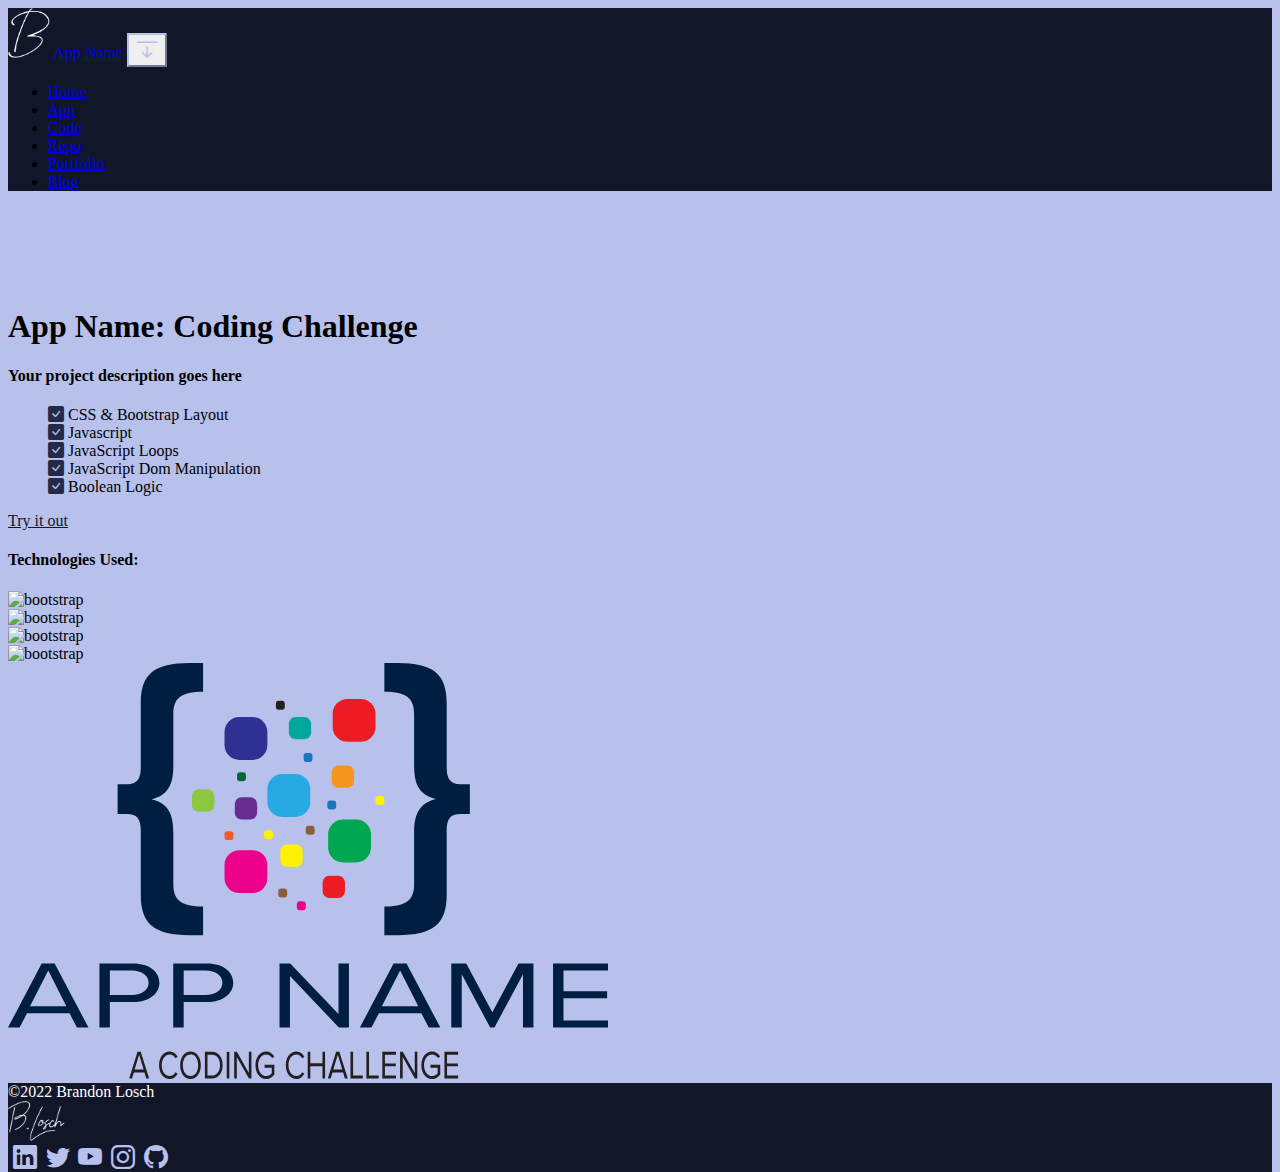
==== index.html @ f3b7afcc "Initial commit" ====
<!DOCTYPE html>
<html lang="en">
  <head>
    <title>App Name: A Coding Challenge</title>
    <!-- Required meta tags -->
    <meta charset="utf-8" />
    <meta
      name="viewport"
      content="width=device-width, initial-scale=1, shrink-to-fit=no" />

    <!-- Bootstrap CSS -->
    <link
      href="https://cdn.jsdelivr.net/npm/bootstrap@5.2.2/dist/css/bootstrap.min.css"
      rel="stylesheet"
      integrity="sha384-Zenh87qX5JnK2Jl0vWa8Ck2rdkQ2Bzep5IDxbcnCeuOxjzrPF/et3URy9Bv1WTRi"
      crossorigin="anonymous" />
  </head>

  <!-- Bootstrap Icons -->
  <link
    rel="stylesheet"
    href="https://cdn.jsdelivr.net/npm/bootstrap-icons@1.9.1/font/bootstrap-icons.css" />

  <!-- Dev Icons -->
  <link
    rel="stylesheet"
    href="https://cdn.jsdelivr.net/gh/devicons/devicon@v2.15.1/devicon.min.css" />

  <!-- CSS only -->

  <link href="/css/site.css" rel="stylesheet" />

  <body>
    <header>
      <nav class="navbar navbar-expand-lg navbar-dark fixed-top" id="mainNav">
        <div class="container">
          <a class="navbar-brand" href="/index.html"
            ><img src="/img/BIconWhite.png" height="50" />&nbsp;App Name</a
          >
          <button
            class="navbar-toggler"
            type="button"
            data-bs-toggle="collapse"
            data-bs-target="#navbarSupportedContent"
            aria-controls="navbarSupportedContent"
            aria-expanded="false"
            aria-label="Toggle navigation">
            <span class="navbar-toggler-icon-bl">
              <i class="bi bi-arrow-bar-down"></i>
            </span>
          </button>
          <div class="collapse navbar-collapse" id="navbarSupportedContent">
            <ul class="navbar-nav ms-auto mb-2 mb-lg-0">
              <li class="nav-item">
                <a
                  class="nav-link active"
                  aria-current="page"
                  href="/index.html"
                  >Home</a
                >
              </li>
              <li class="nav-item">
                <a class="nav-link" href="/app.html">App</a>
              </li>
              <li class="nav-item">
                <a class="nav-link" href="/code.html">Code</a>
              </li>
              <li class="nav-item">
                <a class="nav-link" href="#">Repo</a>
              </li>
              <li class="nav-item">
                <a class="nav-link" href="https://brandonlosch.com/">Portfolio</a>
              </li>
              <li class="nav-item">
                <a class="nav-link" href="#">Blog</a>
              </li>
            </ul>
          </div>
        </div>
      </nav>
    </header>

    <main class="content container">
      <div class="row row-cols-1 row-cols-md-2 h-100 align-items-center">
        <div class="col mt-5 mt-md-0">
          <h1 class="display-5">App Name: Coding Challenge</h1>
          <h4 class="lead">Your project description goes here</h4>
          <ul class="checkList">
            <li>
              <i class="bi bi-check-square-fill"></i
              ><span> CSS & Bootstrap Layout</span>
            </li>
            <li>
              <i class="bi bi-check-square-fill"></i><span> Javascript</span>
            </li>
            <li>
              <i class="bi bi-check-square-fill"></i
              ><span> JavaScript Loops</span>
            </li>
            <li>
              <i class="bi bi-check-square-fill"></i
              ><span> JavaScript Dom Manipulation</span>
            </li>
            <li>
              <i class="bi bi-check-square-fill"></i><span> Boolean Logic</span>
            </li>
          </ul>
          <div>
            <a href="/app.html" class="btn btn-outline-primary btn-lg"
              >Try it out</a
            >
          </div>
          <div>
            <h4 class="mt-3">Technologies Used:</h4>
            <div class="d-flex">
              <div class="row">
                <div class="col"><img width="60" class="img-fluid hover" src="/img/tech/js.png" alt="bootstrap"></div>
                <div class="col"><img width="60" class="img-fluid hover" src="/img/tech/bootstrap.svg" alt="bootstrap"></div>
                <div class="col"><img width="60" class="img-fluid hover" src="/img/tech/html.png" alt="bootstrap"></div>
                <div class="col"><img width="60" class="img-fluid hover" src="/img/tech/css.png" alt="bootstrap"></div>
            </div>
          </div>
          </div>
        </div>

        <div class="col order-first order-md-last">
          <img
            src="/img/APPNAMELogo.svg"
            class="img-fluid appLogo"
            alt="app logo" />
        </div>
      </div>
    </main>

    <footer class="footer container-fluid p-2">
      <div class="container">
        <div class="row row-cols-1 row-cols-md-3 align-items-center">
          <div
            class="col-12 col-md-4 text-center text-md-start order-last order-md-first">
            &copy;2022 Brandon Losch
          </div>
          <div class="col text-center">
            <img src="/img/brandWhite.png" height="40" />
          </div>
          <div class="col col-md-4 text-center text-lg-end">
            <a href="#"><i class="bi bi-linkedin socialIcons"></i></a>
            <a href="#"><i class="bi bi-twitter socialIcons"></i></a>
            <a href="#"><i class="bi bi-youtube socialIcons"></i></a>
            <a href="#"><i class="bi bi-instagram socialIcons"></i></a>
            <a href="#"><i class="bi bi-github socialIcons"></i></a>
          </div>
        </div>
      </div>
    </footer>

    <!-- Bootstrap JS -->
    <!-- JavaScript Bundle with Popper -->
    <script
      src="https://cdn.jsdelivr.net/npm/bootstrap@5.2.2/dist/js/bootstrap.bundle.min.js"
      integrity="sha384-OERcA2EqjJCMA+/3y+gxIOqMEjwtxJY7qPCqsdltbNJuaOe923+mo//f6V8Qbsw3"
      crossorigin="anonymous"></script>
  </body>
</html>
---- css/site.css ----
:root {
    --bl-primary-color: #b8c1ec;
    --bl-secondary-color: #232946;
    --bl-dark-color: #121629;
    --bl-light-color: #fffffe;
    --bl-navbar-glow: #fffffeaf;
}

/*--------------------------------*/

html,body {
    height: 100%;
}

body {
    display: flex;
    flex-direction: column;
    background-color: var(--bl-primary-color);
}

.content {
    flex: 1 0 auto;
    margin-top: 5rem;
}

footer {
    flex-shrink: 0;
}

/*---- Footer Override Starts -----*/
.footer {
    background: var(--bl-dark-color);
    color: var(--bl-light-color);
}

.socialIcons {
    color: var(--bl-primary-color);
    font-size: 1.5rem;
    padding-left: .3rem;
}

.socialIcons:hover {
    color: var(--bl-light-color)
}

/*---- Footer Override ends -----*/

/* Icons */
.fab {
    transition: 0.4s;
  }
  
  .fas, .hover{
    transition: 0.4s;
  }
  
  .fab:hover {
    color: var(--green);
    -moz-transform: translate(0px, -5px);
    -ms-transform: translate(0px, -5px);
    -o-transform: translate(0px, -5px);
    -webkit-transform: translate(0px, -5px);
    transform: translate(0px, -5px)
  }
  
  .fas:hover, .hover:hover {
    color: var(--green);
    -moz-transform: translate(0px, -5px);
    -ms-transform: translate(0px, -5px);
    -o-transform: translate(0px, -5px);
    -webkit-transform: translate(0px, -5px);
    transform: translate(0px, -5px)
  }
  
  .icon {
    font-size: 1.3em; 
    color: #b0a388;
  }
  
    .test {
      background-color: var(--white);
    }
  
    input:focus {
      box-shadow: none !important;
    }
  
    .btn:focus {
      box-shadow: none !important;
    }
  

.appLogo {
    max-width: 600px;
}


/*---- Nav Bar Override Starts ---- */
#mainNav {
    background-color: var(--bl-dark-color);
}

#mainNav button {
    border-color: var(--bl-primary-color);
}

.navbar-toggler {
    color: var(--bl-navbar-glow);
}

.navbar-toggler-icon-bl {
    color: var(--bl-primary-color);
    font-size: 1.5rem;
}

/*---- Nav Bar Override Ends ---- */
.checkList {
    list-style-type: none;
}

.checkList>li i {
    color: var(--bl-secondary-color);
}


.devIcons {
    color: var(--bl-secondary-color);
    font-size: 3rem;
    padding-left: .3rem;
}

/*------- Button style override starts ---------*/
.btn-outline-primary {
    color: var(--bl-dark-color);
    border-color: var(--bl-secondary-color) !important;
  }

  .btn-outline-primary:hover,
.btn-outline-primary:active,
.btn-outline-primary:focus {
  border-color: var(--bl-highlight-color);
  background-color: var(--bl-secondary-color);
}

.btn-primary {
    color: var(--bl-light-color);
    background-color: var(--bl-secondary-color);
    border-color: var(--bl-secondary-color);
    
  }
  
  .btn-secondary {
    color: var(--bl-light-color);
    background-color: #55423d;
    border-color: #55423d;
    
  }
  
  .btn-secondary:hover {
    filter: brightness(1.1) !important;
    background-color: #a15656;
    border-color: #ffc0ad;
  }
  
  .btn-primary:hover {
    filter: brightness(1.1) !important;
    background-color: var(--bl-primary-color);
    border-color: var(--bl-highlight-color);
  }
  
  .btn-primary:visited,
  .btn-primary:active,
  .btn-primary:focus {
    filter: brightness(1.1) !important;
    border-color: var(--bl-primary-color);
  }
  
  
  /*---------- button style override ends -------------*/
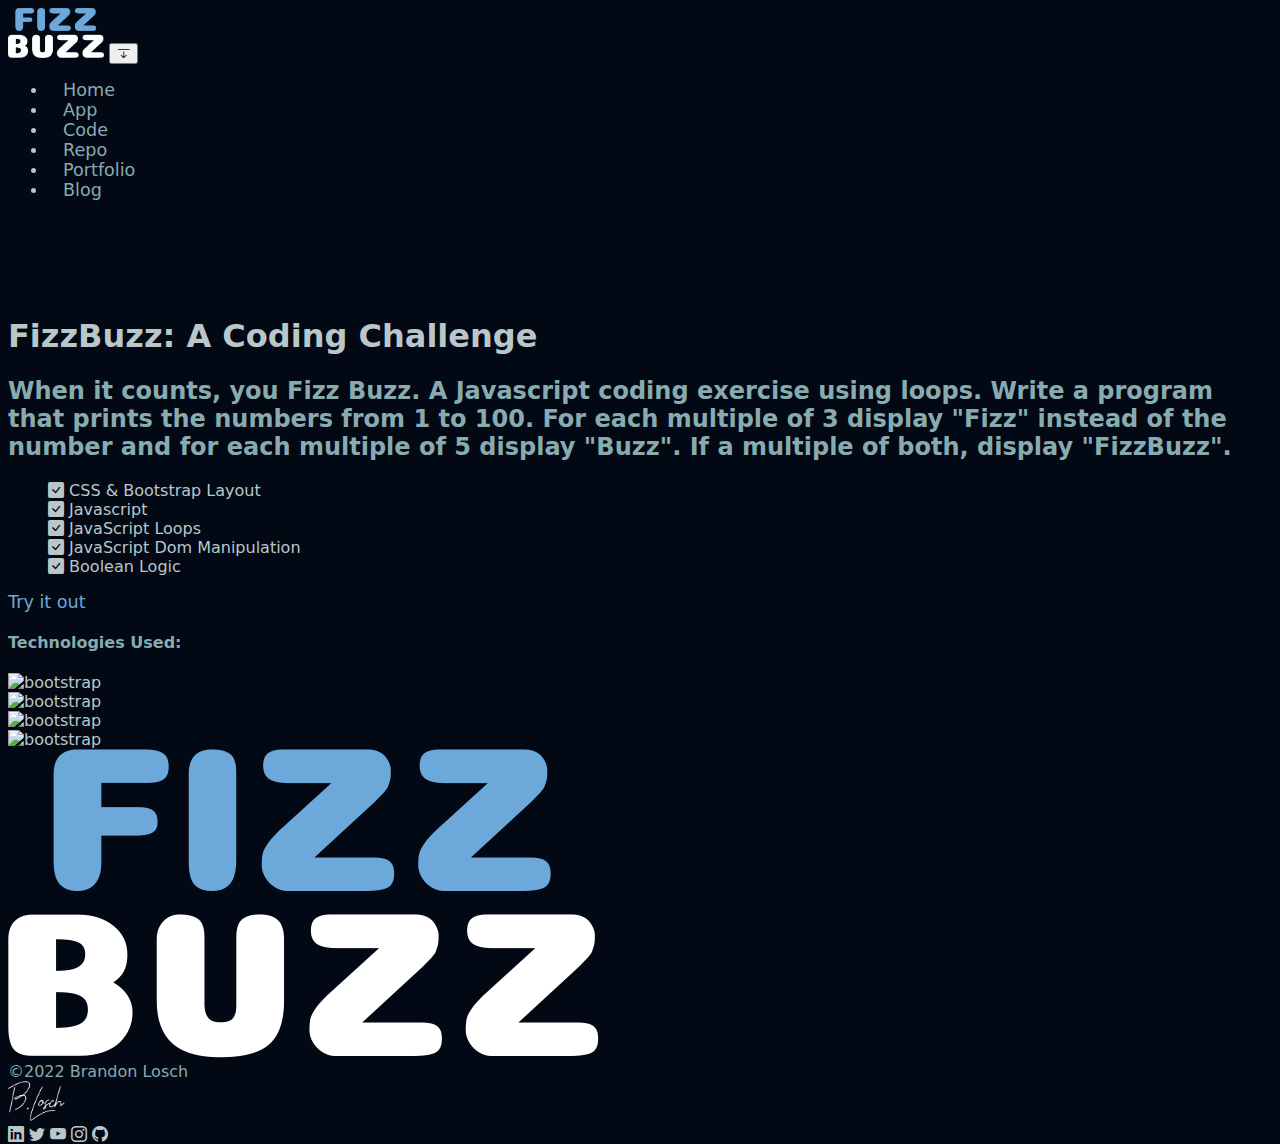
==== commit 50fca916: "Initail Commit" ====
--- a/index.html
+++ b/index.html
@@ -1,7 +1,7 @@
 <!DOCTYPE html>
 <html lang="en">
   <head>
-    <title>App Name: A Coding Challenge</title>
+    <title>Fizz Buzz: A Coding Challenge</title>
     <!-- Required meta tags -->
     <meta charset="utf-8" />
     <meta
@@ -35,7 +35,7 @@
       <nav class="navbar navbar-expand-lg navbar-dark fixed-top" id="mainNav">
         <div class="container">
           <a class="navbar-brand" href="/index.html"
-            ><img src="/img/BIconWhite.png" height="50" />&nbsp;App Name</a
+            ><img src="/img/fizzbuzz-logo-small.png" height="50" /></a
           >
           <button
             class="navbar-toggler"
@@ -83,8 +83,13 @@
     <main class="content container">
       <div class="row row-cols-1 row-cols-md-2 h-100 align-items-center">
         <div class="col mt-5 mt-md-0">
-          <h1 class="display-5">App Name: Coding Challenge</h1>
-          <h4 class="lead">Your project description goes here</h4>
+          <h1 class="display-5 fw-bold lh-1 mb-3">FizzBuzz: A Coding Challenge</h1>
+                    <h2 class="lead">When it counts, you Fizz Buzz. A Javascript coding exercise
+                        using loops. Write a program that prints the numbers from 1 to 100.
+                        For each multiple of 3 display <strong>"Fizz"</strong> instead of the number and
+                        for each multiple of 5 display <strong>"Buzz"</strong>.
+                        If a multiple of both, display <strong>"FizzBuzz"</strong>.
+                    </h2>
           <ul class="checkList">
             <li>
               <i class="bi bi-check-square-fill"></i
@@ -125,7 +130,7 @@
 
         <div class="col order-first order-md-last">
           <img
-            src="/img/APPNAMELogo.svg"
+            src="/img/fizzbuzz-logo-small.png"
             class="img-fluid appLogo"
             alt="app logo" />
         </div>
--- a/css/site.css
+++ b/css/site.css
@@ -1,179 +1,241 @@
 :root {
-    --bl-primary-color: #b8c1ec;
-    --bl-secondary-color: #232946;
-    --bl-dark-color: #121629;
-    --bl-light-color: #fffffe;
-    --bl-navbar-glow: #fffffeaf;
-}
-
-/*--------------------------------*/
+  --dark-navy: #020814;
+  --navy: #0a242f;
+  --light-navy: #113740;
+  --lightest-navy: #233754;
+  --navy-shadow: rgba(32, 40, 44, 0.753);
+  --dark-slate: #496870;
+  --slate: #88abb0;
+  --light-slate: #a8c9d1;
+  --lightest-slate: #b9c7ca;
+  --white: #e6faff;
+  --green: #6da8da;
+
+  --font-mono: "PT Mono";
+  --font-sans: "Calibre", "Inter", "San Francisco", "SF Pro Text", -apple-system,
+    system-ui, sans-serif;
+}
 
 html,body {
-    height: 100%;
+  height: 100%;
+}
+
+h1 {
+  color: var(--lightest-slate);
+}
+
+h2,
+h3,
+h4,
+h5,
+h6 {
+  color: var(--slate);
 }
 
 body {
-    display: flex;
-    flex-direction: column;
-    background-color: var(--bl-primary-color);
+  display: flex;
+  flex-direction: column;
+  color: var(--lightest-slate);
+  background-color: var(--dark-navy);
+  font-family: var(--font-sans);
 }
 
 .content {
-    flex: 1 0 auto;
-    margin-top: 5rem;
-}
-
-footer {
-    flex-shrink: 0;
-}
-
-/*---- Footer Override Starts -----*/
-.footer {
-    background: var(--bl-dark-color);
-    color: var(--bl-light-color);
-}
-
-.socialIcons {
-    color: var(--bl-primary-color);
-    font-size: 1.5rem;
-    padding-left: .3rem;
-}
-
-.socialIcons:hover {
-    color: var(--bl-light-color)
-}
-
-/*---- Footer Override ends -----*/
+  flex: 1 0 auto;
+  margin-top: 5rem;
+}
+
+.green-text {
+  color: var(--green);
+}
+
+main > .container {
+  padding: 60px 15px 0;
+  margin-bottom: 5rem;
+}
+
+/* Logo */
+.b-circle {
+  border: solid;
+  border-color: #64ffda;
+  color: #64ffda !important;
+  padding: 5px 13px;
+  border-radius: 50%;
+  font-size: 18px;
+}
+
+.b-circle:hover {
+  background-color: rgba(39.2, 100, 85.5, 0.3);
+}
+
+.logo {
+  color: var(--slate);
+}
+
+/* Nav */
+.sticky-nav {
+  position: fixed;
+  width: 100%;
+}
+
+nav {
+  background-color: var(--dark-navy);
+}
+
+.nav-link:hover {
+  color: var(--green) !important;
+}
+
+.nav-link {
+  color: var(--slate) !important;
+  padding-top: 10px !important;
+  font-family: var(--font-sans);
+  font-size: 1.1em;
+}
+
+.nav-item {
+  padding-left: 15px;
+}
+
+.nav-active {
+  color: var(--green) !important;
+}
+
+.navbar-toggler {
+  color: var(--dark-navy) !important;
+}
+
+/* Button */
+.btn {
+  color: var(--green) !important;
+  border-color: var(--green) !important;
+  font-size: 1.1em;
+}
+
+.btn:hover {
+  color: var(--green);
+  background-color: rgba(75, 133, 187, 0.123);
+  border-color: var(--green);
+}
+
+.checklist > li i {
+  color: var(--green);
+}
+
+code[class*="language-"],
+pre[class*="language-"] {
+  white-space: pre-wrap;
+  word-break: break-all;
+  word-wrap: break-word;
+}
+
+a {
+  text-decoration: none;
+  color: var(--lightest-slate);
+}
+
+a:hover {
+  color: var(--green);
+}
+
+.btn-portfolio {
+  padding: 10px 18px;
+}
 
 /* Icons */
 .fab {
-    transition: 0.4s;
+  transition: 0.4s;
+}
+
+.fas,
+.hover {
+  transition: 0.4s;
+}
+
+.fab:hover {
+  color: var(--green);
+  -moz-transform: translate(0px, -5px);
+  -ms-transform: translate(0px, -5px);
+  -o-transform: translate(0px, -5px);
+  -webkit-transform: translate(0px, -5px);
+  transform: translate(0px, -5px);
+}
+
+.fas:hover,
+.hover:hover {
+  color: var(--green);
+  -moz-transform: translate(0px, -5px);
+  -ms-transform: translate(0px, -5px);
+  -o-transform: translate(0px, -5px);
+  -webkit-transform: translate(0px, -5px);
+  transform: translate(0px, -5px);
+}
+
+.icon {
+  font-size: 1.3rem;
+  color: #88a7b0;
+}
+
+.test {
+  background-color: var(--white);
+}
+
+input:focus {
+  box-shadow: none !important;
+}
+
+.btn:focus {
+  box-shadow: none !important;
+}
+
+/* Table */
+table,
+th,
+td {
+  border: 1px solid var(--dark-navy);
+  color: var(--green);
+  font-size: 1.1em;
+  font-weight: 200;
+}
+
+tr:nth-child(odd) {
+  background-color: var(--dark-navy);
+}
+
+tr:nth-child(even) {
+  background-color: var(--navy-shadow);
+}
+
+.Fizz {
+  color: rgb(209, 52, 157);
+}
+
+.Buzz {
+  color: var(--white);
+}
+
+.FizzBuzz {
+  color: rgb(15, 192, 192);
+  font-weight: 700;
+}
+
+/* Footer */
+footer {
+  background-color: var(--dark-navy);
+  color: var(--slate) !important;
+}
+
+footer {
+  flex-shrink: 0;
+}
+
+.checkList {
+  list-style-type: none;
+}
+
+/* Medium Devices, Desktops */
+@media only screen and (min-width: 992px) {
+  .side-border {
+    border-right: solid 2px white;
   }
-  
-  .fas, .hover{
-    transition: 0.4s;
-  }
-  
-  .fab:hover {
-    color: var(--green);
-    -moz-transform: translate(0px, -5px);
-    -ms-transform: translate(0px, -5px);
-    -o-transform: translate(0px, -5px);
-    -webkit-transform: translate(0px, -5px);
-    transform: translate(0px, -5px)
-  }
-  
-  .fas:hover, .hover:hover {
-    color: var(--green);
-    -moz-transform: translate(0px, -5px);
-    -ms-transform: translate(0px, -5px);
-    -o-transform: translate(0px, -5px);
-    -webkit-transform: translate(0px, -5px);
-    transform: translate(0px, -5px)
-  }
-  
-  .icon {
-    font-size: 1.3em; 
-    color: #b0a388;
-  }
-  
-    .test {
-      background-color: var(--white);
-    }
-  
-    input:focus {
-      box-shadow: none !important;
-    }
-  
-    .btn:focus {
-      box-shadow: none !important;
-    }
-  
-
-.appLogo {
-    max-width: 600px;
-}
-
-
-/*---- Nav Bar Override Starts ---- */
-#mainNav {
-    background-color: var(--bl-dark-color);
-}
-
-#mainNav button {
-    border-color: var(--bl-primary-color);
-}
-
-.navbar-toggler {
-    color: var(--bl-navbar-glow);
-}
-
-.navbar-toggler-icon-bl {
-    color: var(--bl-primary-color);
-    font-size: 1.5rem;
-}
-
-/*---- Nav Bar Override Ends ---- */
-.checkList {
-    list-style-type: none;
-}
-
-.checkList>li i {
-    color: var(--bl-secondary-color);
-}
-
-
-.devIcons {
-    color: var(--bl-secondary-color);
-    font-size: 3rem;
-    padding-left: .3rem;
-}
-
-/*------- Button style override starts ---------*/
-.btn-outline-primary {
-    color: var(--bl-dark-color);
-    border-color: var(--bl-secondary-color) !important;
-  }
-
-  .btn-outline-primary:hover,
-.btn-outline-primary:active,
-.btn-outline-primary:focus {
-  border-color: var(--bl-highlight-color);
-  background-color: var(--bl-secondary-color);
-}
-
-.btn-primary {
-    color: var(--bl-light-color);
-    background-color: var(--bl-secondary-color);
-    border-color: var(--bl-secondary-color);
-    
-  }
-  
-  .btn-secondary {
-    color: var(--bl-light-color);
-    background-color: #55423d;
-    border-color: #55423d;
-    
-  }
-  
-  .btn-secondary:hover {
-    filter: brightness(1.1) !important;
-    background-color: #a15656;
-    border-color: #ffc0ad;
-  }
-  
-  .btn-primary:hover {
-    filter: brightness(1.1) !important;
-    background-color: var(--bl-primary-color);
-    border-color: var(--bl-highlight-color);
-  }
-  
-  .btn-primary:visited,
-  .btn-primary:active,
-  .btn-primary:focus {
-    filter: brightness(1.1) !important;
-    border-color: var(--bl-primary-color);
-  }
-  
-  
-  /*---------- button style override ends -------------*/+}
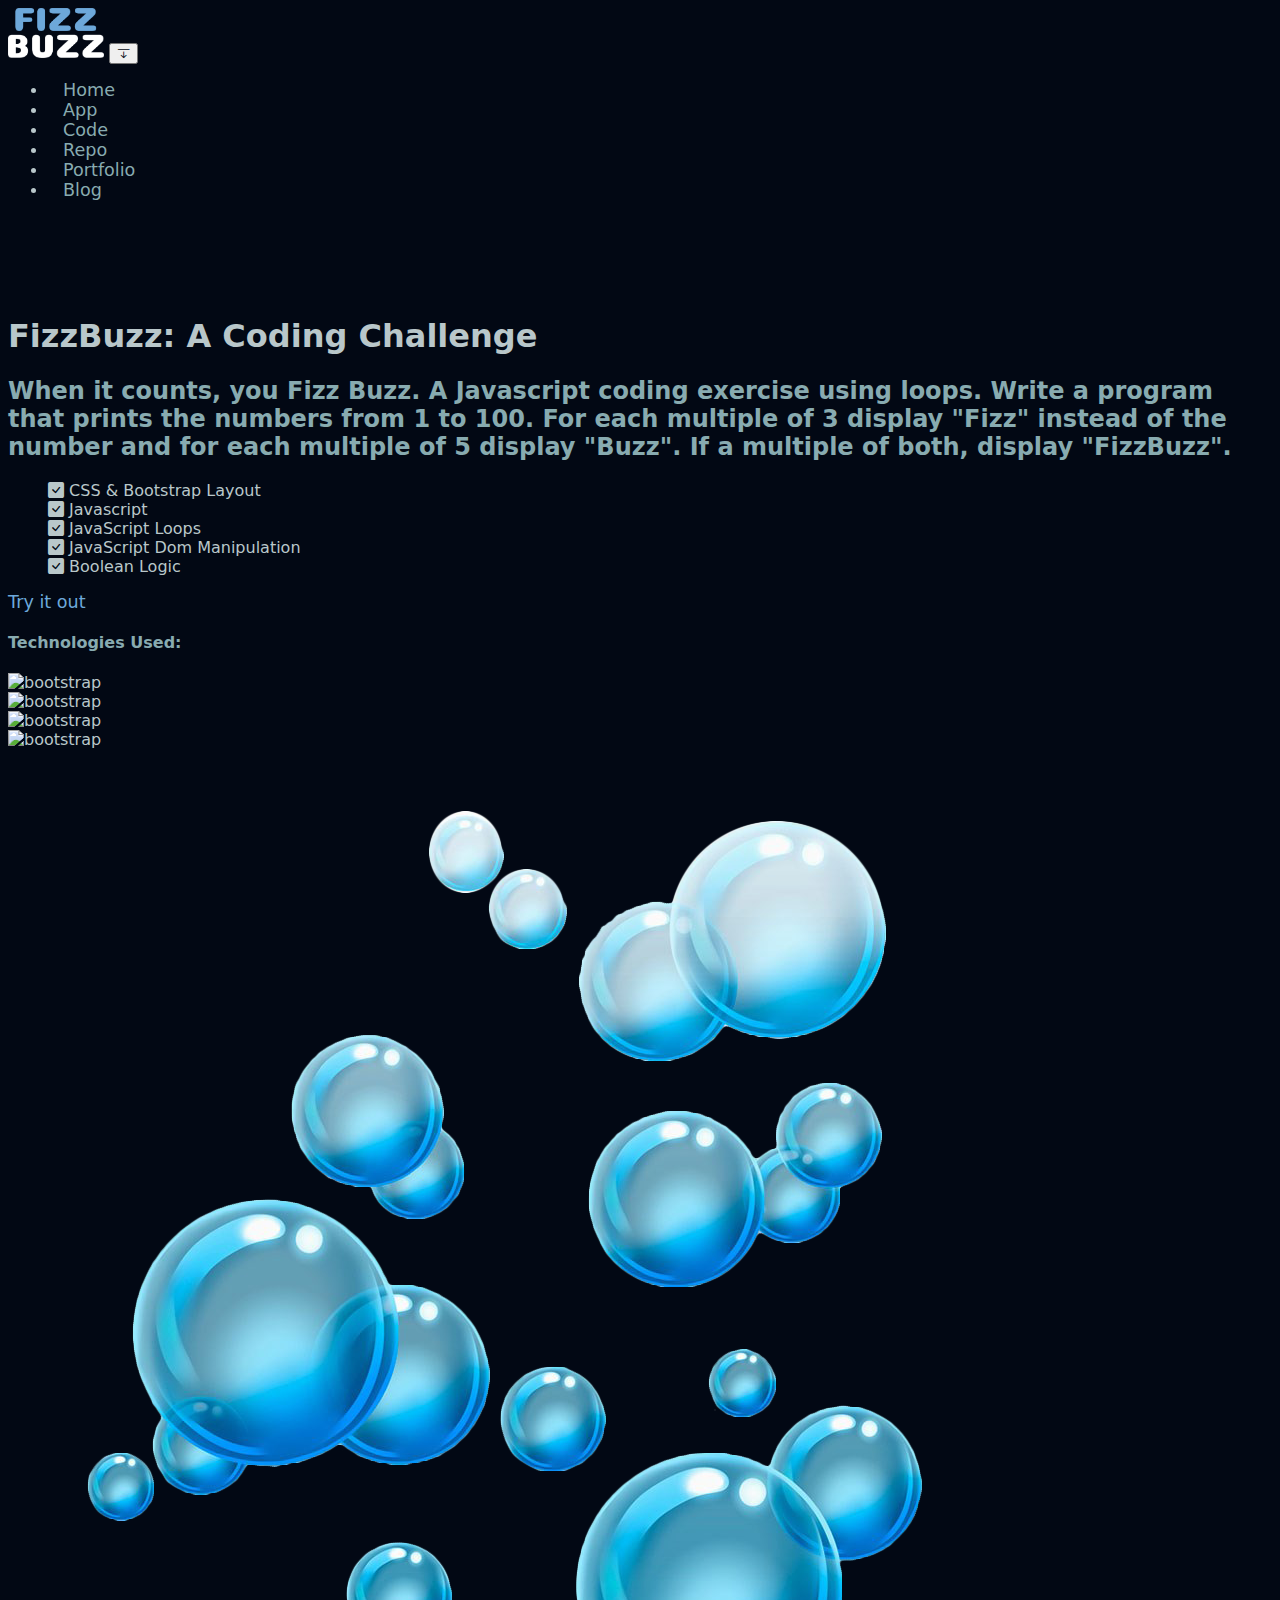
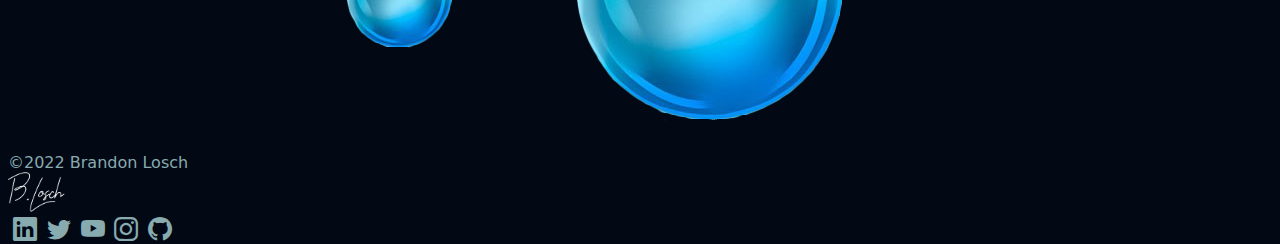
==== commit aff62bfc: "Challenge Completed" ====
--- a/index.html
+++ b/index.html
@@ -130,7 +130,7 @@
 
         <div class="col order-first order-md-last">
           <img
-            src="/img/fizzbuzz-logo-small.png"
+            src="/img/bubbleshd.png"
             class="img-fluid appLogo"
             alt="app logo" />
         </div>
@@ -148,11 +148,11 @@
             <img src="/img/brandWhite.png" height="40" />
           </div>
           <div class="col col-md-4 text-center text-lg-end">
-            <a href="#"><i class="bi bi-linkedin socialIcons"></i></a>
-            <a href="#"><i class="bi bi-twitter socialIcons"></i></a>
-            <a href="#"><i class="bi bi-youtube socialIcons"></i></a>
-            <a href="#"><i class="bi bi-instagram socialIcons"></i></a>
-            <a href="#"><i class="bi bi-github socialIcons"></i></a>
+            <a href="https://www.linkedin.com/in/brandon-losch/"><i class="bi bi-linkedin socialIcons"></i></a>
+            <a href="https://www.linkedin.com/in/brandon-losch/"><i class="bi bi-twitter socialIcons"></i></a>
+            <a href="https://www.youtube.com/channel/UCVP5PoKU0kQTmtzEpcMdJIw"><i class="bi bi-youtube socialIcons"></i></a>
+            <a href="https://www.instagram.com/brandondotdev/"><i class="bi bi-instagram socialIcons"></i></a>
+            <a href="https://github.com/BrandonLosch"><i class="bi bi-github socialIcons"></i></a>
           </div>
         </div>
       </div>
--- a/css/site.css
+++ b/css/site.css
@@ -233,6 +233,16 @@
   list-style-type: none;
 }
 
+.socialIcons {
+  color: #88abb0;
+  font-size: 1.5rem;
+  padding-left: .3rem;
+}
+
+.socialIcons:hover {
+  color: #6da8da;
+}
+
 /* Medium Devices, Desktops */
 @media only screen and (min-width: 992px) {
   .side-border {
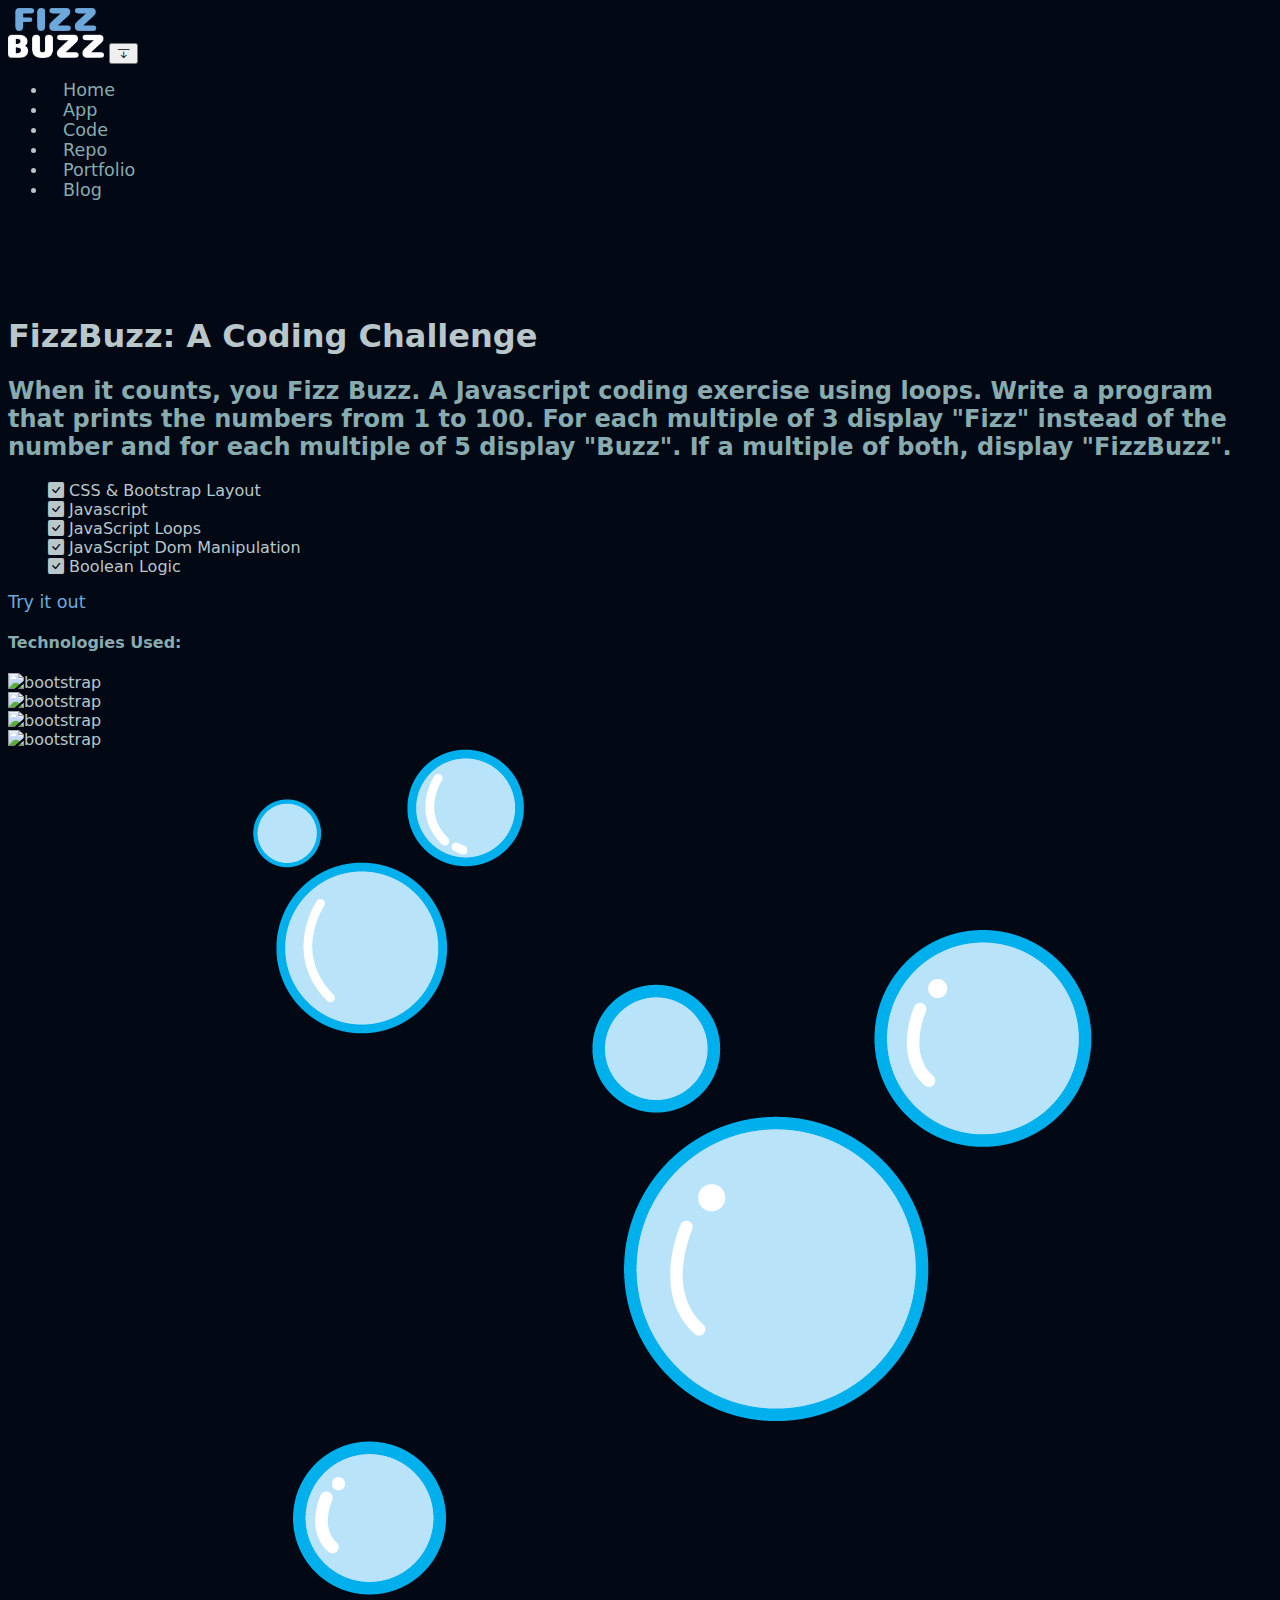
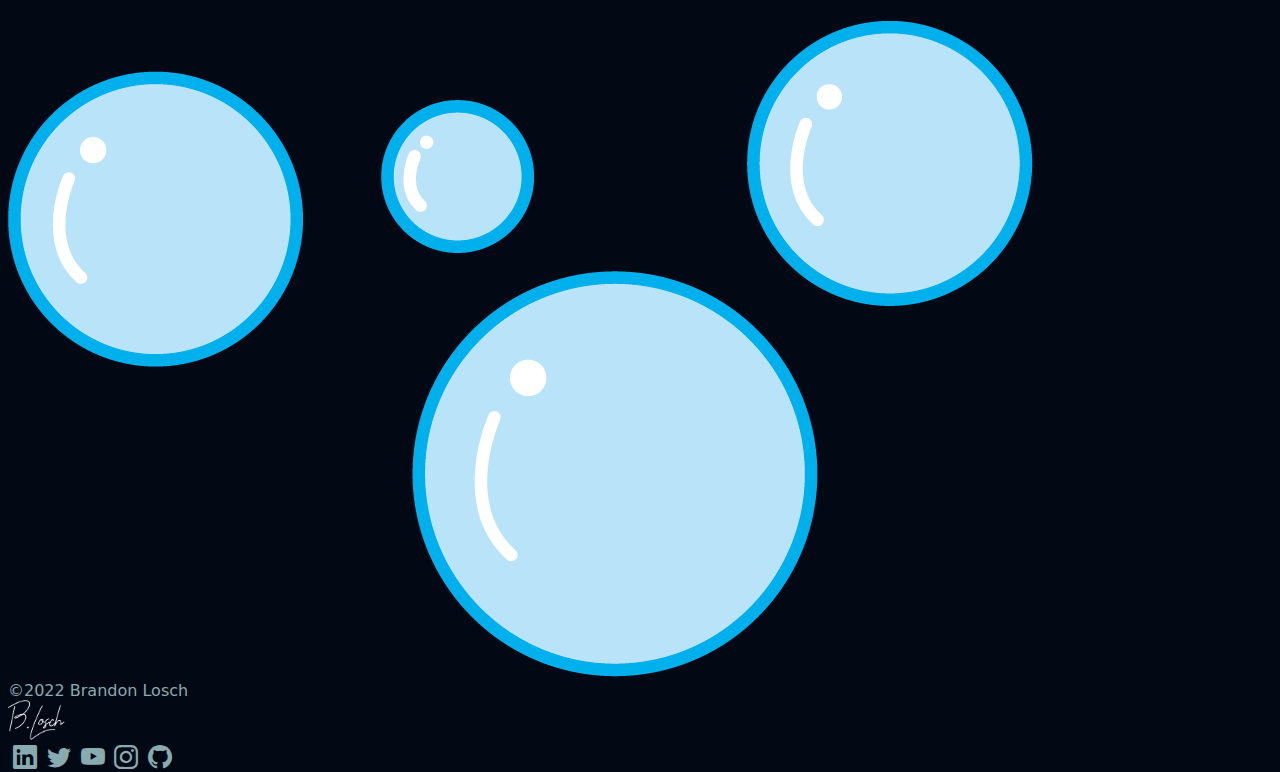
==== commit cdd02f85: "img change" ====
--- a/index.html
+++ b/index.html
@@ -130,7 +130,7 @@
 
         <div class="col order-first order-md-last">
           <img
-            src="/img/bubbleshd.png"
+            src="/img/bluebubbles.png"
             class="img-fluid appLogo"
             alt="app logo" />
         </div>
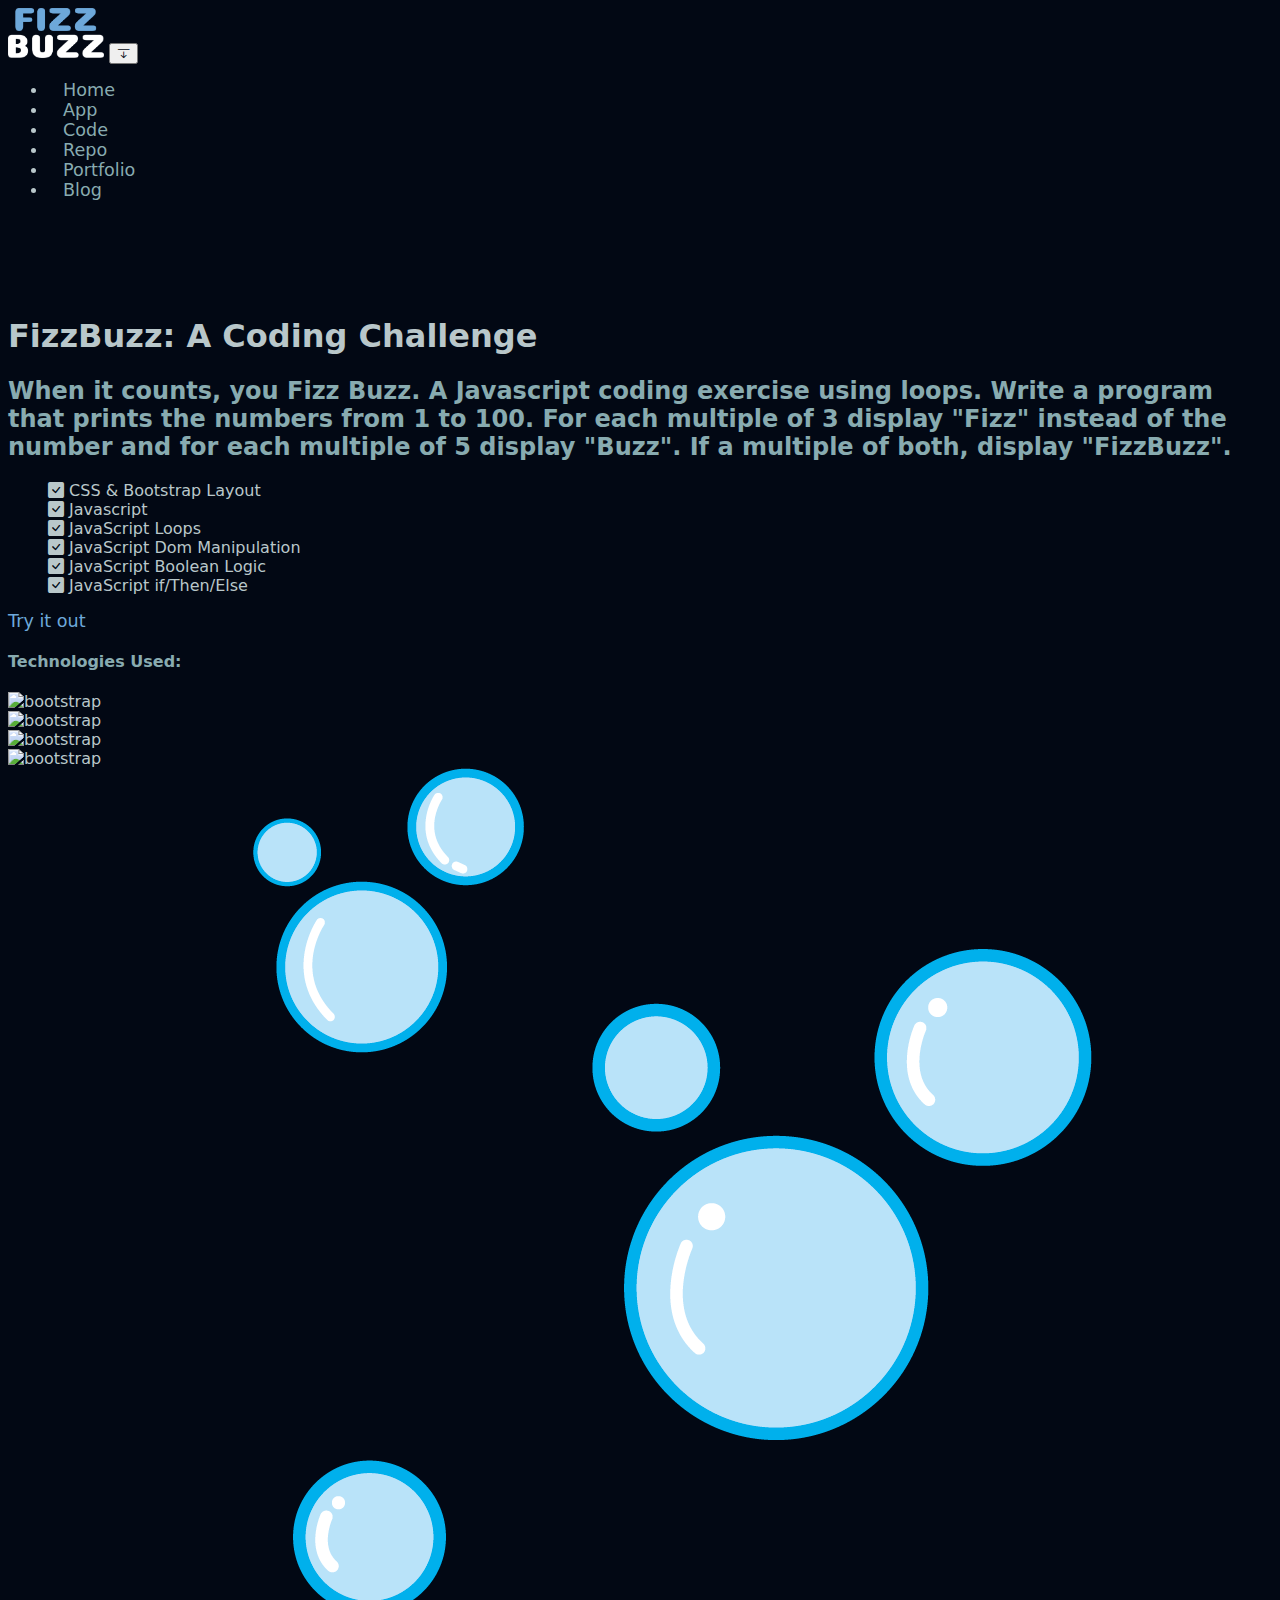
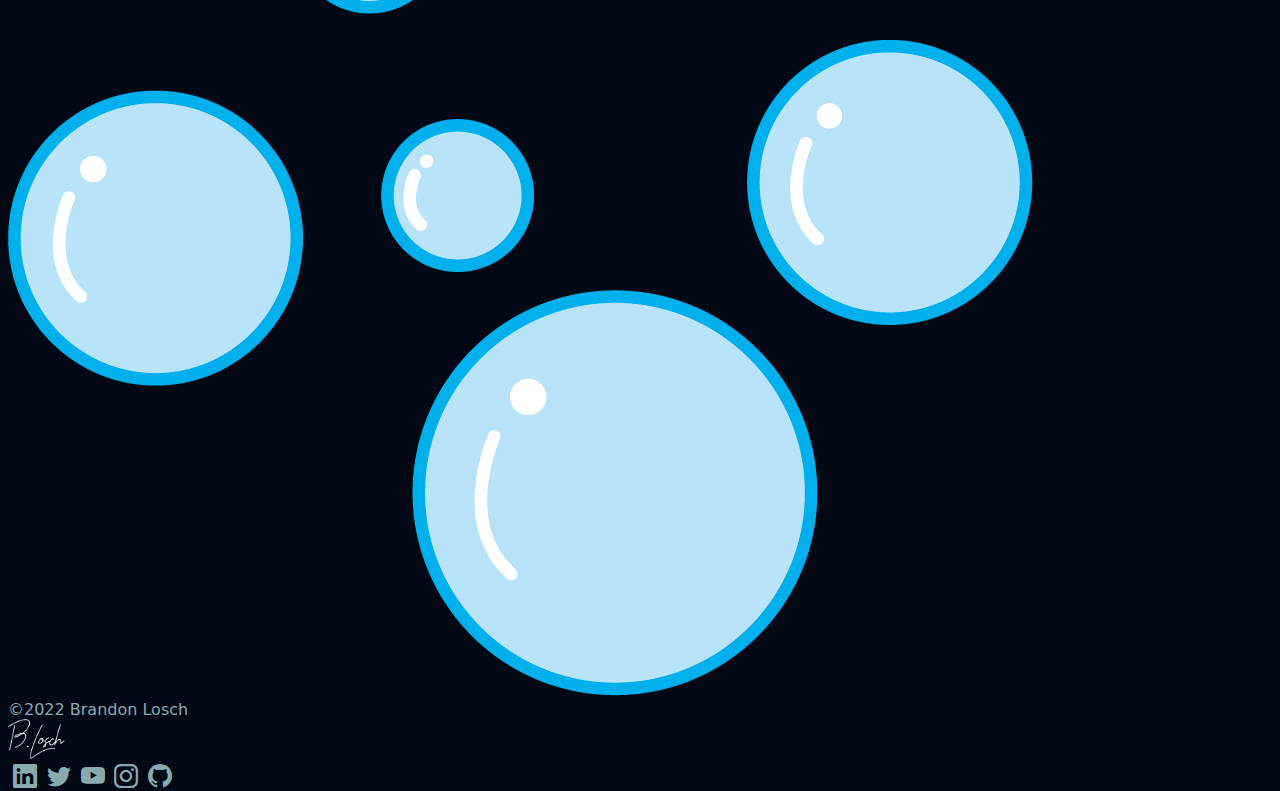
==== commit eab358d7: "index change" ====
--- a/index.html
+++ b/index.html
@@ -107,7 +107,11 @@
               ><span> JavaScript Dom Manipulation</span>
             </li>
             <li>
-              <i class="bi bi-check-square-fill"></i><span> Boolean Logic</span>
+              <i class="bi bi-check-square-fill"></i><span> JavaScript Boolean Logic</span>
+            </li>
+            <li>
+              <i class="bi bi-check-square-fill"></i
+              ><span> JavaScript if/Then/Else</span>
             </li>
           </ul>
           <div>
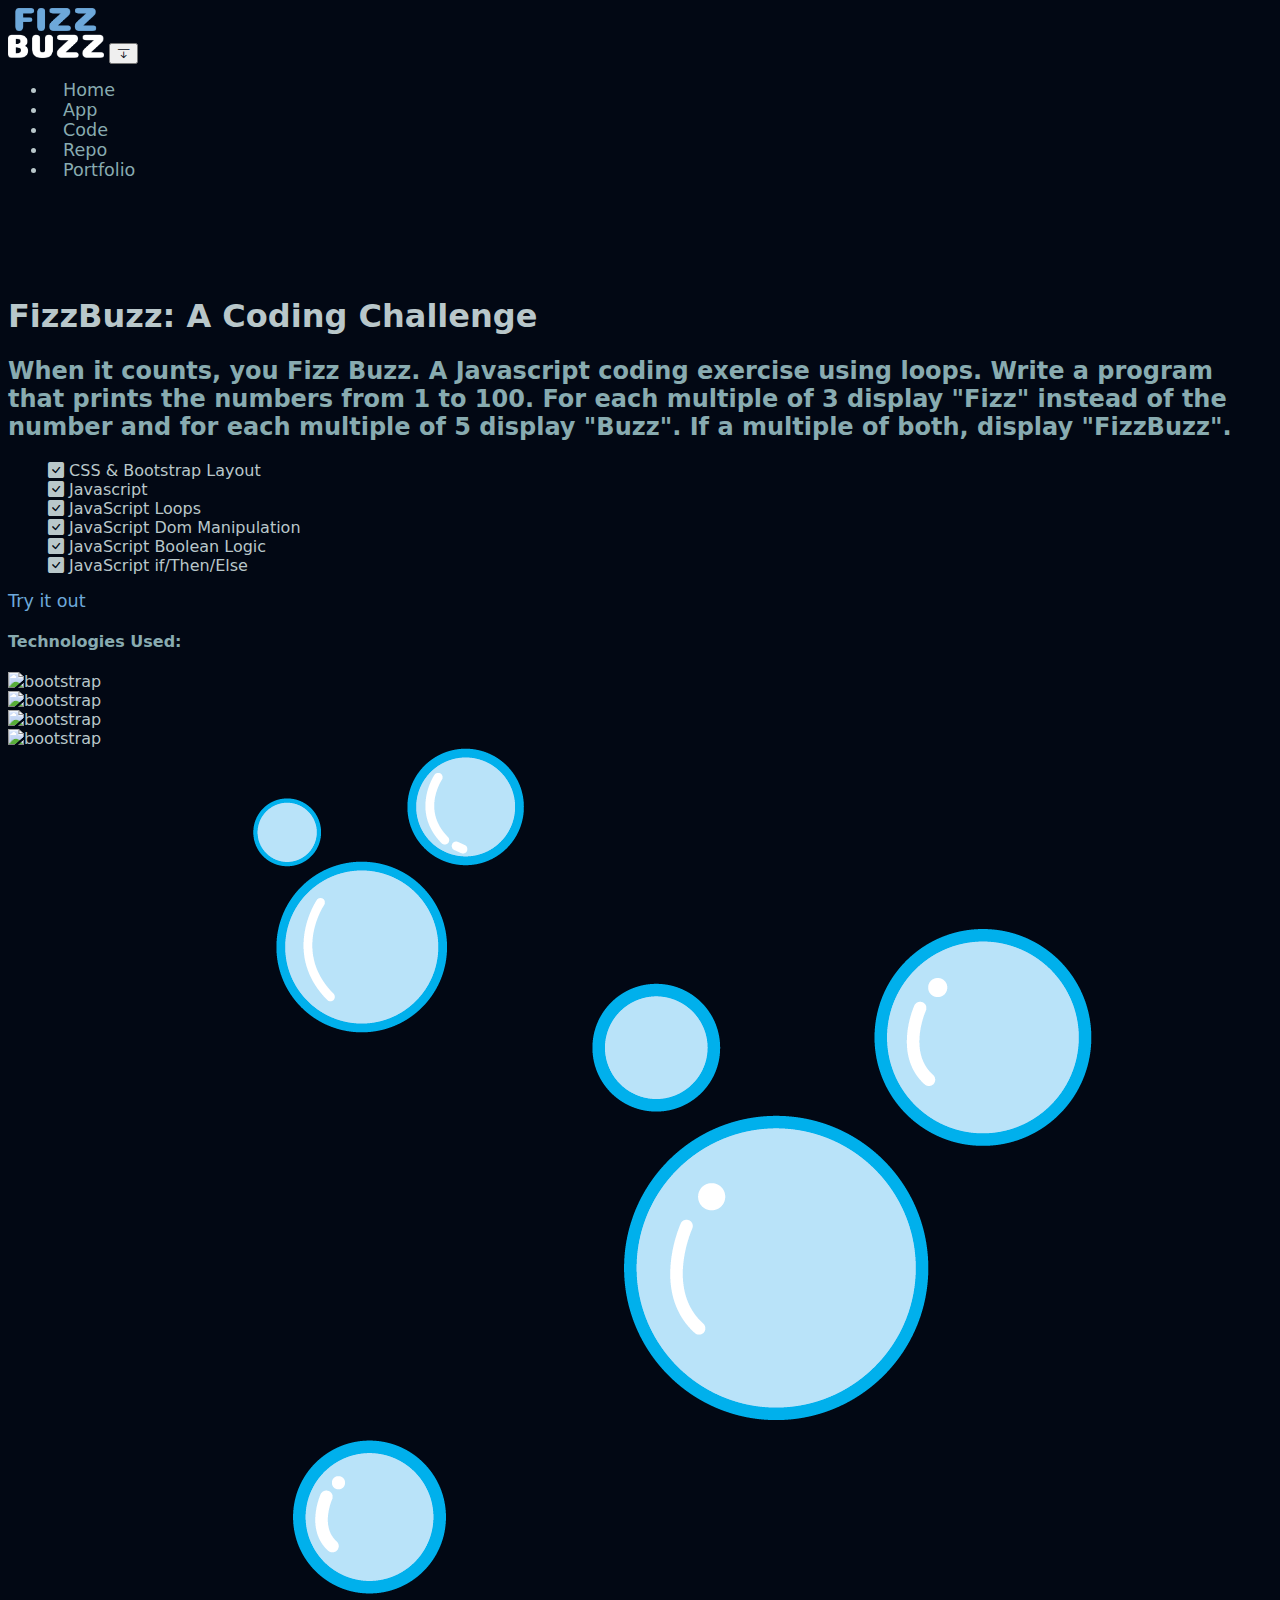
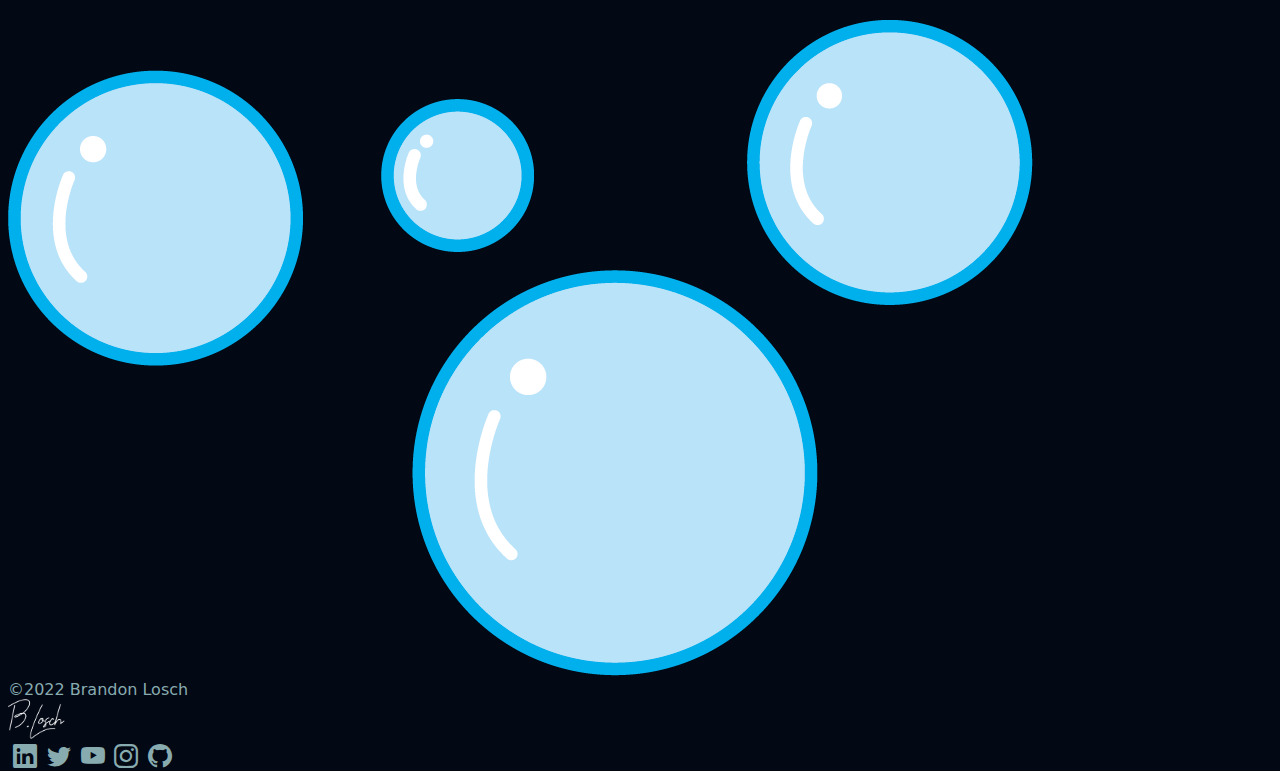
==== commit b910dc32: "Quick Fix" ====
--- a/index.html
+++ b/index.html
@@ -66,13 +66,10 @@
                 <a class="nav-link" href="/code.html">Code</a>
               </li>
               <li class="nav-item">
-                <a class="nav-link" href="#">Repo</a>
+                <a class="nav-link" href="https://github.com/BrandonLosch/fizzBuzz">Repo</a>
               </li>
               <li class="nav-item">
                 <a class="nav-link" href="https://brandonlosch.com/">Portfolio</a>
-              </li>
-              <li class="nav-item">
-                <a class="nav-link" href="#">Blog</a>
               </li>
             </ul>
           </div>
